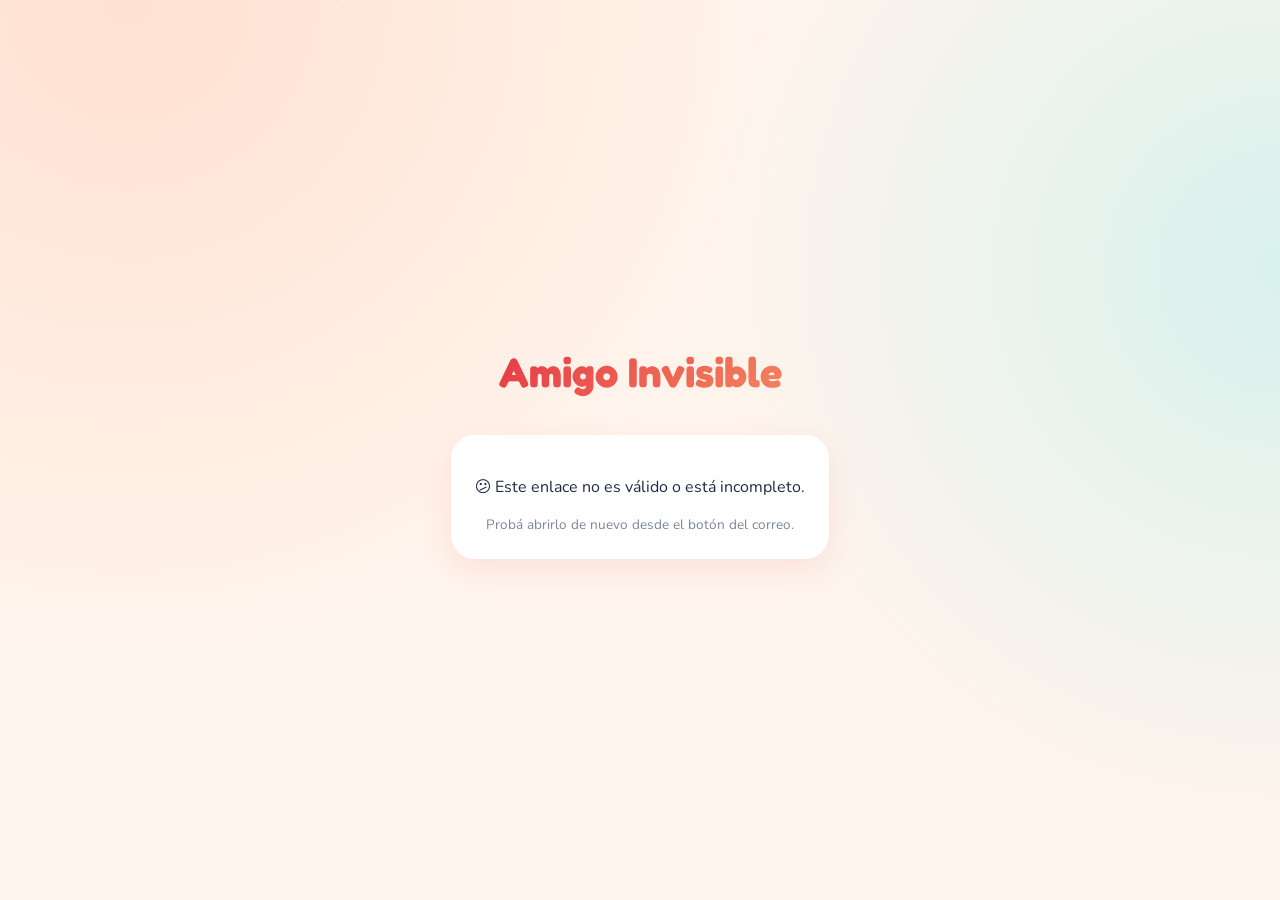
==== ver.html @ 4383e536 "Web de amigo invisible: sorteo con reglas ocultas, envío por EmailJS y página de revelación Co-Autho" ====
<!doctype html>
<html lang="es">
<head>
  <meta charset="utf-8">
  <meta name="viewport" content="width=device-width, initial-scale=1, viewport-fit=cover">
  <title>Tu Amigo Invisible 🤫</title>
  <meta name="robots" content="noindex">
  <meta name="theme-color" content="#e63946">
  <link rel="icon" href="data:image/svg+xml,<svg xmlns='http://www.w3.org/2000/svg' viewBox='0 0 100 100'><text y='.9em' font-size='90'>🤫</text></svg>">
  <link rel="preconnect" href="https://fonts.googleapis.com">
  <link rel="preconnect" href="https://fonts.gstatic.com" crossorigin>
  <link href="https://fonts.googleapis.com/css2?family=Fredoka:wght@500;600;700&family=Nunito:wght@400;600;700&display=swap" rel="stylesheet">
  <link rel="stylesheet" href="css/styles.css">
</head>
<body class="reveal-page">
  <div class="snow" aria-hidden="true"></div>
  <canvas id="confetti" aria-hidden="true"></canvas>

  <main class="reveal">
    <p id="hello" class="reveal__hello">¡Hola!</p>
    <h1 id="eventTitle" class="reveal__event">Amigo Invisible</h1>

    <button id="gift" class="gift" type="button" aria-label="Abrir el regalo">
      <span class="gift__lid"></span>
      <span class="gift__box"></span>
      <span class="gift__ribbon"></span>
    </button>
    <p id="tapHint" class="reveal__hint">Tocá el regalo para descubrirlo 👆</p>

    <div id="result" class="reveal__result hidden">
      <p class="reveal__label">Te tocó regalarle a…</p>
      <p id="receiver" class="reveal__name"></p>
      <div id="details" class="reveal__details"></div>
      <p class="reveal__secret">🤫 Guardá el secreto. ¡Nadie más lo sabe!</p>
    </div>

    <div id="error" class="reveal__error hidden">
      <p>😕 Este enlace no es válido o está incompleto.</p>
      <p class="hint">Probá abrirlo de nuevo desde el botón del correo.</p>
    </div>
  </main>

  <script src="js/shared.js"></script>
  <script src="js/reveal.js"></script>
</body>
</html>
---- css/styles.css ----
:root {
  --bg: #fff4ec;
  --card: #ffffff;
  --ink: #1d2b45;
  --muted: #7b869b;
  --line: #f1e4da;
  --red: #e63946;
  --coral: #f4845f;
  --green: #2a9d8f;
  --gold: #e9c46a;
  --radius: 22px;
  --shadow: 0 10px 30px rgba(230, 57, 70, .10);
}

* { box-sizing: border-box; }
html { -webkit-text-size-adjust: 100%; }
body {
  margin: 0;
  font-family: 'Nunito', system-ui, -apple-system, sans-serif;
  background: var(--bg);
  background-image: radial-gradient(circle at 10% 0%, #ffe1d1 0, transparent 45%),
                    radial-gradient(circle at 100% 30%, #d9f2ee 0, transparent 40%);
  background-attachment: fixed;
  color: var(--ink);
  line-height: 1.5;
  min-height: 100vh;
}
h1, h2, h3 { font-family: 'Fredoka', sans-serif; margin: 0; }
a { color: var(--green); }
code { background: #fdeee4; padding: 1px 6px; border-radius: 6px; font-size: .9em; }
.hidden { display: none !important; }

/* ---------- Nieve ---------- */
.snow { position: fixed; inset: 0; pointer-events: none; overflow: hidden; z-index: 0; }
.snow i {
  position: absolute; top: -20px; color: #f4a7a0; opacity: .55; font-style: normal;
  animation: fall linear infinite;
}
@keyframes fall {
  to { transform: translate3d(30px, 110vh, 0) rotate(360deg); }
}
@media (prefers-reduced-motion: reduce) { .snow { display: none; } }

/* ---------- Hero ---------- */
.hero {
  position: relative; z-index: 1;
  text-align: center;
  padding: 40px 20px 24px;
}
.hero__icon {
  font-size: 64px; line-height: 1;
  animation: wiggle 2.6s ease-in-out infinite;
  display: inline-block;
}
@keyframes wiggle {
  0%, 80%, 100% { transform: rotate(0); }
  85% { transform: rotate(-10deg) scale(1.05); }
  90% { transform: rotate(10deg) scale(1.05); }
  95% { transform: rotate(-6deg); }
}
.hero h1 {
  font-size: clamp(2rem, 8vw, 3rem);
  background: linear-gradient(135deg, var(--red), var(--coral));
  -webkit-background-clip: text; background-clip: text; color: transparent;
}
.hero p { margin: 6px auto 0; max-width: 420px; color: var(--muted); }

/* ---------- Layout ---------- */
.container {
  position: relative; z-index: 1;
  max-width: 560px; margin: 0 auto;
  padding: 0 16px 40px;
  display: grid; gap: 16px;
}
.card {
  background: var(--card);
  border-radius: var(--radius);
  padding: 20px 18px;
  box-shadow: var(--shadow);
  display: grid; gap: 14px;
}
.card h2 { font-size: 1.3rem; display: flex; align-items: center; gap: 10px; }
.card h3 { font-size: 1.02rem; margin-top: 8px; }
.card--quiet { background: rgba(255,255,255,.6); box-shadow: none; border: 1px dashed var(--line); padding: 14px 18px; }
.step {
  display: inline-grid; place-items: center;
  width: 30px; height: 30px; border-radius: 50%;
  background: var(--red); color: #fff; font-size: .95rem;
}
.badge {
  margin-left: auto; font-family: 'Nunito'; font-size: .85rem;
  background: #fdeee4; color: var(--red); padding: 2px 10px; border-radius: 99px;
}

/* ---------- Formularios ---------- */
.field { display: grid; gap: 6px; font-weight: 700; font-size: .9rem; }
.field span { color: var(--ink); }
.row { display: grid; gap: 14px; }
input[type=text], input[type=email], input[type=date], textarea, select {
  width: 100%;
  font: inherit; font-weight: 400; font-size: 16px; /* evita el zoom en iOS */
  color: var(--ink);
  padding: 12px 14px;
  border: 2px solid var(--line);
  border-radius: 14px;
  background: #fffcfa;
  transition: border-color .2s, box-shadow .2s;
  -webkit-appearance: none; appearance: none;
}
select {
  background-image: linear-gradient(45deg, transparent 50%, var(--muted) 50%), linear-gradient(135deg, var(--muted) 50%, transparent 50%);
  background-position: calc(100% - 18px) 50%, calc(100% - 13px) 50%;
  background-size: 5px 5px; background-repeat: no-repeat;
  padding-right: 34px;
}
input:focus, textarea:focus, select:focus {
  outline: none; border-color: var(--coral);
  box-shadow: 0 0 0 4px rgba(244, 132, 95, .18);
}
textarea { resize: vertical; min-height: 90px; }
.hint { margin: 0; font-size: .85rem; color: var(--muted); }
.check { display: flex; gap: 10px; align-items: flex-start; font-size: .92rem; cursor: pointer; }
.check input { width: 20px; height: 20px; accent-color: var(--green); flex: none; margin-top: 2px; }
.check--test { background: #eef8f6; padding: 12px 14px; border-radius: 14px; }

/* ---------- Botones ---------- */
.btn {
  font: inherit; font-weight: 700; font-size: 1rem;
  border: none; border-radius: 999px; cursor: pointer;
  padding: 12px 20px; min-height: 48px;
  transition: transform .15s, box-shadow .2s, opacity .2s;
  -webkit-tap-highlight-color: transparent;
}
.btn:active { transform: scale(.96); }
.btn:disabled { opacity: .5; pointer-events: none; }
.btn--primary {
  background: linear-gradient(135deg, var(--red), var(--coral));
  color: #fff; box-shadow: 0 6px 18px rgba(230, 57, 70, .3);
}
.btn--ghost { background: #fdeee4; color: var(--red); }
.btn--sm { min-height: 38px; padding: 8px 14px; font-size: .9rem; }
.btn--big { font-size: 1.15rem; padding: 16px 24px; min-height: 58px; }
.icon-btn {
  display: inline-grid; place-items: center;
  width: 38px; height: 38px; border-radius: 50%;
  border: none; background: #f8efe9; cursor: pointer;
  font-size: 1rem; text-decoration: none; color: var(--ink); flex: none;
}
.icon-btn:active { transform: scale(.9); }
.actions { display: grid; gap: 10px; }

/* ---------- Participantes ---------- */
.add-form { display: grid; gap: 10px; }
.bulk summary, details > summary { cursor: pointer; font-weight: 700; color: var(--muted); list-style: none; }
details > summary::-webkit-details-marker { display: none; }
details[open] > summary { margin-bottom: 12px; }
.bulk { display: grid; gap: 8px; }
.bulk[open] { display: grid; gap: 10px; }
.plist, .sendlist, .rules { list-style: none; margin: 0; padding: 0; display: grid; gap: 8px; }
.plist li, .sendlist li {
  display: flex; align-items: center; gap: 12px;
  padding: 10px 10px 10px 12px;
  background: #fffaf6; border: 1px solid var(--line); border-radius: 16px;
  animation: pop .25s ease-out;
}
@keyframes pop { from { transform: scale(.95); opacity: 0; } }
.avatar {
  width: 40px; height: 40px; border-radius: 50%; flex: none;
  display: grid; place-items: center;
  font-family: 'Fredoka'; font-size: 1.1rem; color: #fff;
  background: hsl(var(--h), 70%, 62%);
}
.plist__info { display: grid; min-width: 0; flex: 1; }
.plist__info b, .plist__info small { overflow: hidden; text-overflow: ellipsis; white-space: nowrap; }
.plist__info small { color: var(--muted); }
.empty { margin: 0; text-align: center; color: var(--muted); font-size: .92rem; padding: 8px 0; }

/* ---------- Emojis ---------- */
.emoji-bar { display: flex; gap: 6px; overflow-x: auto; padding-bottom: 4px; scrollbar-width: thin; }
.emoji-bar button {
  flex: none; font-size: 1.4rem; width: 44px; height: 44px;
  border: none; border-radius: 12px; background: #fdf3ec; cursor: pointer;
  transition: transform .12s;
}
.emoji-bar button:active { transform: scale(1.25); }

/* ---------- Reglas ---------- */
.rule-form { display: grid; gap: 8px; }
.rule-form .arrow { font-size: .85rem; color: var(--muted); text-align: center; }
.rules li {
  display: flex; align-items: center; justify-content: space-between; gap: 10px;
  padding: 8px 8px 8px 14px; background: #fff; border-radius: 12px; font-size: .92rem;
}
.rules i { color: var(--muted); font-style: normal; font-size: .85em; }

/* ---------- Config ---------- */
.config { background: #fffaf6; border: 1px solid var(--line); border-radius: 16px; padding: 14px; }
.config[open] { display: grid; gap: 12px; }
.config[open] > summary { margin-bottom: 0; }
.pill { font-size: .75rem; background: #fdeee4; color: var(--red); padding: 2px 8px; border-radius: 99px; margin-left: 6px; }
.pill--ok { background: #dff3ef; color: var(--green); }

/* ---------- Resultados ---------- */
.results { display: grid; gap: 12px; border-top: 2px dashed var(--line); padding-top: 16px; }
.results__head { display: flex; align-items: center; justify-content: space-between; gap: 10px; }
.send__status { font-size: 1.4rem; width: 32px; text-align: center; flex: none; }
.send__btns { display: flex; gap: 6px; }
.send--ok { background: #f1faf8 !important; border-color: #cdeee8 !important; }
.send--error { background: #fff1f1 !important; border-color: #f8cfd2 !important; }
.send--error small { color: var(--red) !important; white-space: normal !important; }
.send--sending .send__status { animation: bounce .6s infinite alternate; }
@keyframes bounce { to { transform: translateY(-4px); } }

/* ---------- Dialog / toast ---------- */
.dialog {
  border: none; border-radius: 24px; padding: 0;
  width: min(520px, calc(100vw - 24px)); height: min(720px, calc(100vh - 40px));
  box-shadow: 0 20px 60px rgba(0,0,0,.25);
}
.dialog[open] { display: flex; flex-direction: column; }
.dialog::backdrop { background: rgba(29, 43, 69, .45); backdrop-filter: blur(3px); }
.dialog__head { display: flex; justify-content: space-between; align-items: center; padding: 10px 12px 10px 18px; }
.dialog iframe { flex: 1; border: none; width: 100%; background: var(--bg); }
.toast {
  position: fixed; left: 50%; bottom: calc(20px + env(safe-area-inset-bottom));
  transform: translate(-50%, 150%);
  background: var(--ink); color: #fff; padding: 12px 18px; border-radius: 16px;
  font-weight: 600; font-size: .95rem; max-width: calc(100vw - 32px); text-align: center;
  transition: transform .3s cubic-bezier(.2, .9, .3, 1.3); z-index: 10;
}
.toast.show { transform: translate(-50%, 0); }
.foot { text-align: center; color: var(--muted); font-size: .85rem; padding-top: 8px; }

/* ---------- Pantallas más grandes ---------- */
@media (min-width: 560px) {
  .row { grid-template-columns: 1fr 1fr; }
  .add-form { grid-template-columns: 1fr 1.4fr auto; }
  .rule-form { grid-template-columns: 1fr auto 1fr auto; align-items: center; }
  .actions { grid-template-columns: auto 1fr; }
  .card { padding: 24px; }
}

/* =========================================================
   Página de revelación
   ========================================================= */
.reveal-page { overflow-x: hidden; }
#confetti { position: fixed; inset: 0; width: 100%; height: 100%; pointer-events: none; z-index: 5; }
.reveal {
  position: relative; z-index: 1;
  min-height: 100vh; min-height: 100dvh;
  display: flex; flex-direction: column; align-items: center; justify-content: center;
  text-align: center; padding: 32px 20px;
  gap: 8px;
}
.reveal__hello { margin: 0; font-size: 1.2rem; font-weight: 700; color: var(--muted); }
.reveal__event {
  font-size: clamp(1.8rem, 8vw, 2.6rem);
  background: linear-gradient(135deg, var(--red), var(--coral));
  -webkit-background-clip: text; background-clip: text; color: transparent;
  margin-bottom: 24px;
}
.reveal__hint { color: var(--muted); font-weight: 600; animation: pulse 1.6s ease-in-out infinite; }
@keyframes pulse { 50% { opacity: .45; } }

/* Caja de regalo */
.gift {
  position: relative; width: 180px; height: 180px;
  border: none; background: none; cursor: pointer; padding: 0;
  animation: shake 2.4s ease-in-out infinite;
  -webkit-tap-highlight-color: transparent;
}
.gift__box {
  position: absolute; left: 15px; right: 15px; bottom: 0; height: 110px;
  background: linear-gradient(135deg, var(--red), #c92a3a);
  border-radius: 10px 10px 18px 18px;
  box-shadow: 0 14px 30px rgba(230, 57, 70, .35);
}
.gift__lid {
  position: absolute; left: 4px; right: 4px; top: 42px; height: 38px; z-index: 2;
  background: linear-gradient(135deg, var(--coral), var(--red));
  border-radius: 12px;
  transition: transform .6s cubic-bezier(.3, 1.4, .5, 1), opacity .6s;
}
.gift__lid::before, .gift__lid::after {
  content: ''; position: absolute; top: -34px; width: 44px; height: 38px;
  border: 10px solid var(--gold); border-radius: 50% 50% 0 50%;
}
.gift__lid::before { left: 42px; transform: rotate(-20deg); }
.gift__lid::after { right: 42px; transform: rotate(110deg); }
.gift__ribbon {
  position: absolute; left: 50%; top: 42px; bottom: 0; width: 26px; z-index: 3;
  transform: translateX(-50%);
  background: var(--gold);
  transition: opacity .3s;
}
@keyframes shake {
  0%, 70%, 100% { transform: rotate(0); }
  75% { transform: rotate(-6deg); }
  80% { transform: rotate(6deg); }
  85% { transform: rotate(-4deg); }
  90% { transform: rotate(4deg); }
}
.gift.open { animation: none; cursor: default; }
.gift.open .gift__lid { transform: translateY(-120px) rotate(-25deg); opacity: 0; }
.gift.open .gift__ribbon { opacity: 0; }
.gift.open .gift__box { animation: squash .4s ease-out; }
@keyframes squash { 40% { transform: scaleY(.85) scaleX(1.08); } }

.reveal__result {
  background: var(--card); border-radius: 28px; box-shadow: var(--shadow);
  padding: 28px 24px; margin-top: 16px; width: 100%; max-width: 380px;
  animation: rise .6s cubic-bezier(.2, .9, .3, 1.3);
}
@keyframes rise { from { transform: translateY(40px) scale(.9); opacity: 0; } }
.reveal__label { margin: 0; color: var(--muted); font-weight: 700; }
.reveal__name {
  margin: 6px 0 14px; font-family: 'Fredoka'; font-weight: 700;
  font-size: clamp(2.2rem, 12vw, 3.4rem); line-height: 1.1;
  color: var(--green); word-break: break-word;
}
.reveal__details { display: flex; flex-wrap: wrap; justify-content: center; gap: 8px; margin-bottom: 14px; }
.reveal__details span { background: #fdeee4; padding: 6px 12px; border-radius: 99px; font-weight: 600; font-size: .92rem; }
.reveal__details:empty { display: none; }
.reveal__secret { margin: 0; font-size: .9rem; color: var(--muted); }
.reveal__error { background: var(--card); border-radius: 24px; padding: 24px; box-shadow: var(--shadow); }
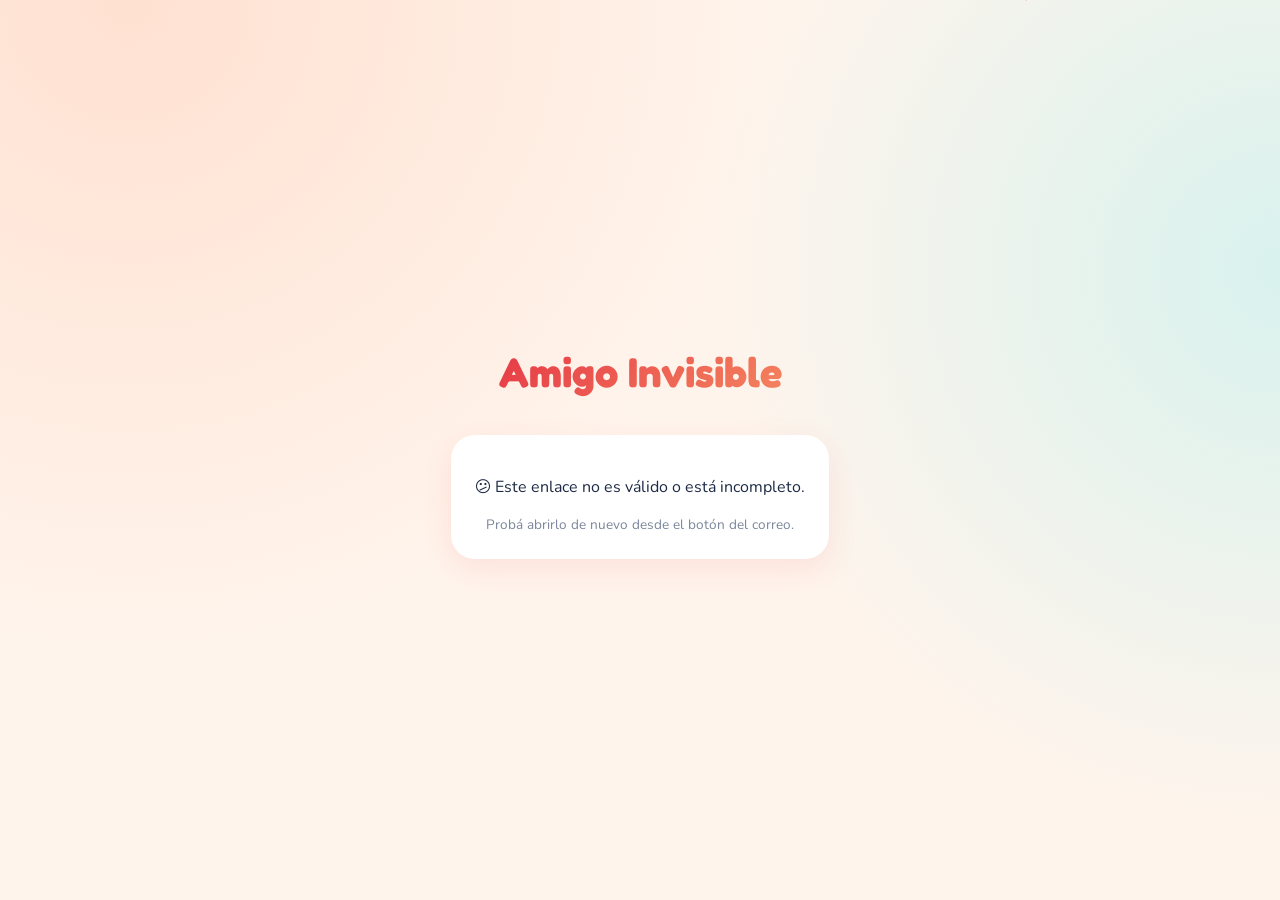
==== commit 9bc8d96b: "Desactivar los enlaces de los correos de prueba Cada sorteo lleva un identificador dentro del enlace" ====
--- a/ver.html
+++ b/ver.html
@@ -34,6 +34,12 @@
       <p class="reveal__secret">🤫 Guardá el secreto. ¡Nadie más lo sabe!</p>
     </div>
 
+    <div id="old" class="reveal__error hidden">
+      <p style="font-size:2.4rem;margin:0">🧪</p>
+      <p><b>Este enlace era de una prueba.</b></p>
+      <p class="hint">Este sorteo ya no vale. Buscá el correo más reciente, el que dice <b>DEFINITIVO</b> en el asunto, y abrí el botón desde ahí. 🎁</p>
+    </div>
+
     <div id="error" class="reveal__error hidden">
       <p>😕 Este enlace no es válido o está incompleto.</p>
       <p class="hint">Probá abrirlo de nuevo desde el botón del correo.</p>
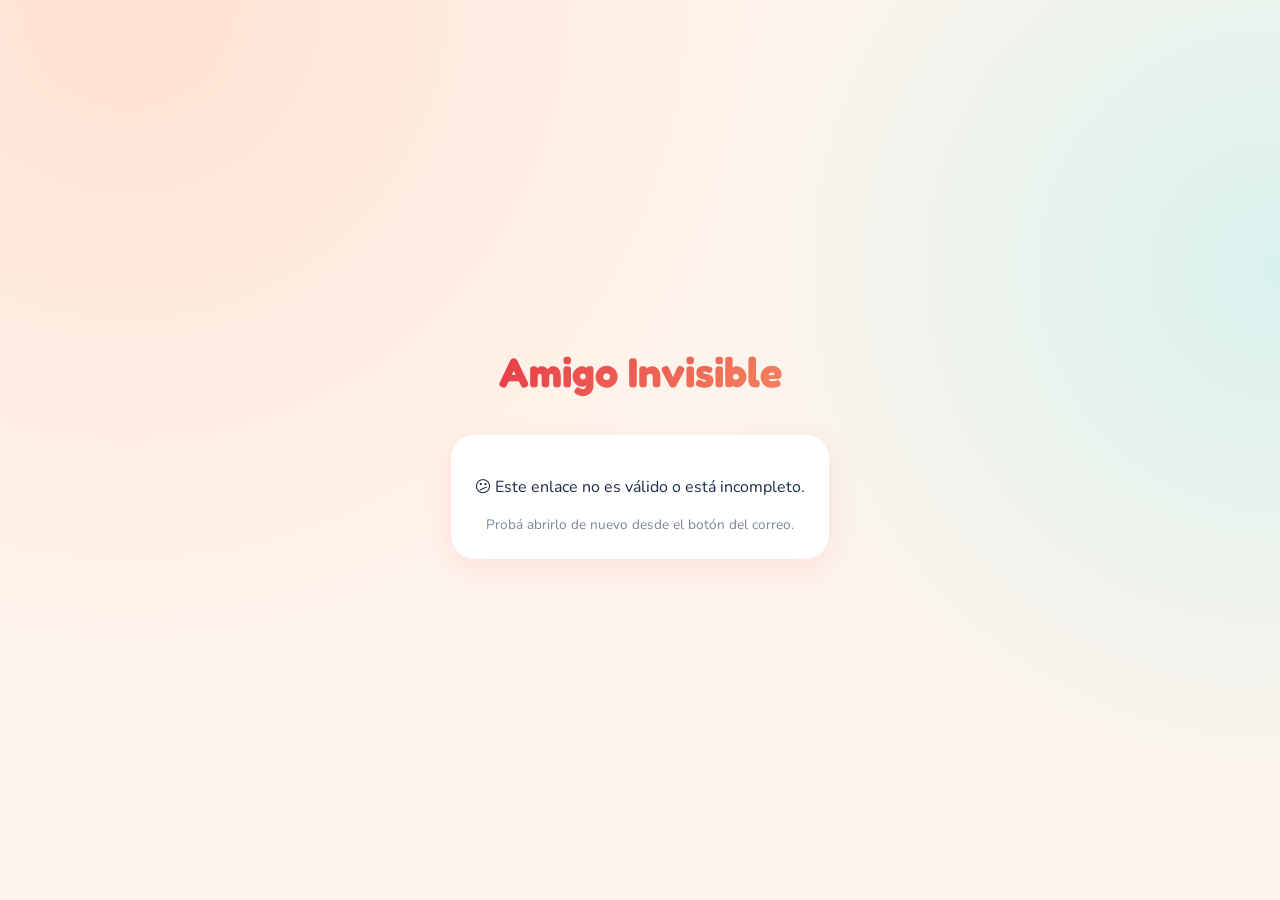
==== commit 66b39d42: "Comentarios por participante: gustos y preferencias que ve quien le regala Co-Authored-By: Claude Op" ====
--- a/ver.html
+++ b/ver.html
@@ -31,6 +31,10 @@
       <p class="reveal__label">Te tocó regalarle a…</p>
       <p id="receiver" class="reveal__name"></p>
       <div id="details" class="reveal__details"></div>
+      <div id="notes" class="reveal__notes hidden">
+        <p class="reveal__notes-title">💡 Pistas para acertar</p>
+        <p id="notesText"></p>
+      </div>
       <p class="reveal__secret">🤫 Guardá el secreto. ¡Nadie más lo sabe!</p>
     </div>
 
--- a/css/styles.css
+++ b/css/styles.css
@@ -117,6 +117,7 @@
   outline: none; border-color: var(--coral);
   box-shadow: 0 0 0 4px rgba(244, 132, 95, .18);
 }
+input.invalid { border-color: var(--red); }
 textarea { resize: vertical; min-height: 90px; }
 .hint { margin: 0; font-size: .85rem; color: var(--muted); }
 .check { display: flex; gap: 10px; align-items: flex-start; font-size: .92rem; cursor: pointer; }
@@ -173,6 +174,13 @@
 .plist__info { display: grid; min-width: 0; flex: 1; }
 .plist__info b, .plist__info small { overflow: hidden; text-overflow: ellipsis; white-space: nowrap; }
 .plist__info small { color: var(--muted); }
+#pNotes { min-height: 0; }
+.plist li { flex-wrap: wrap; }
+.plist__notes { flex-basis: 100%; margin: 0; padding-left: 50px; font-size: .85rem; color: var(--muted); white-space: pre-line; overflow-wrap: anywhere; }
+.plist__notes:empty { display: none; }
+.plist__edit { flex-basis: 100%; display: grid; gap: 8px; }
+.plist__edit textarea { min-height: 70px; }
+.plist__edit div { display: flex; gap: 8px; justify-content: flex-end; }
 .empty { margin: 0; text-align: center; color: var(--muted); font-size: .92rem; padding: 8px 0; }
 
 /* ---------- Emojis ---------- */
@@ -211,6 +219,26 @@
 .send--sending .send__status { animation: bounce .6s infinite alternate; }
 @keyframes bounce { to { transform: translateY(-4px); } }
 
+/* ---------- Resultados con código ---------- */
+.dialog.dialog--small { height: fit-content; max-height: calc(100vh - 40px); }
+.secret { padding: 4px 18px 22px; overflow-y: auto; }
+.secret__form { display: flex; gap: 10px; }
+.secret__form input { text-align: center; letter-spacing: .4em; font-size: 1.3rem; }
+.secret__error { margin: 10px 0 0; color: var(--red); font-weight: 700; text-align: center; }
+.shake { animation: shakeX .4s; }
+@keyframes shakeX { 20%, 60% { transform: translateX(-8px); } 40%, 80% { transform: translateX(8px); } }
+.secret__note { text-align: center; margin: 0 0 10px; }
+.secret__actions { display: grid; gap: 10px; margin-top: 16px; }
+.secret__actions .hint { text-align: center; }
+.pairs { list-style: none; margin: 0; padding: 0; display: grid; gap: 8px; }
+.pairs li {
+  display: grid; grid-template-columns: 1fr auto 1fr auto; align-items: center; gap: 8px;
+  padding: 12px 14px; background: #fffaf6; border: 1px solid var(--line); border-radius: 14px;
+}
+.pairs li b:last-of-type { color: var(--green); }
+.pairs span { color: var(--muted); font-size: .9rem; }
+.pairs i { font-style: normal; color: var(--coral); font-weight: 700; }
+
 /* ---------- Dialog / toast ---------- */
 .dialog {
   border: none; border-radius: 24px; padding: 0;
@@ -234,7 +262,8 @@
 /* ---------- Pantallas más grandes ---------- */
 @media (min-width: 560px) {
   .row { grid-template-columns: 1fr 1fr; }
-  .add-form { grid-template-columns: 1fr 1.4fr auto; }
+  .add-form { grid-template-columns: 1fr 1.4fr auto; grid-template-areas: "name email email" "notes notes btn"; align-items: end; }
+  #pName { grid-area: name; } #pEmail { grid-area: email; } #pNotes { grid-area: notes; } .add-form > button { grid-area: btn; }
   .rule-form { grid-template-columns: 1fr auto 1fr auto; align-items: center; }
   .actions { grid-template-columns: auto 1fr; }
   .card { padding: 24px; }
@@ -321,5 +350,8 @@
 .reveal__details { display: flex; flex-wrap: wrap; justify-content: center; gap: 8px; margin-bottom: 14px; }
 .reveal__details span { background: #fdeee4; padding: 6px 12px; border-radius: 99px; font-weight: 600; font-size: .92rem; }
 .reveal__details:empty { display: none; }
+.reveal__notes { background: #eef8f6; border-radius: 18px; padding: 14px 16px; margin: 0 0 14px; text-align: left; }
+.reveal__notes-title { margin: 0 0 4px; font-weight: 700; color: var(--green); }
+.reveal__notes p:last-child { margin: 0; white-space: pre-line; overflow-wrap: anywhere; }
 .reveal__secret { margin: 0; font-size: .9rem; color: var(--muted); }
 .reveal__error { background: var(--card); border-radius: 24px; padding: 24px; box-shadow: var(--shadow); }
